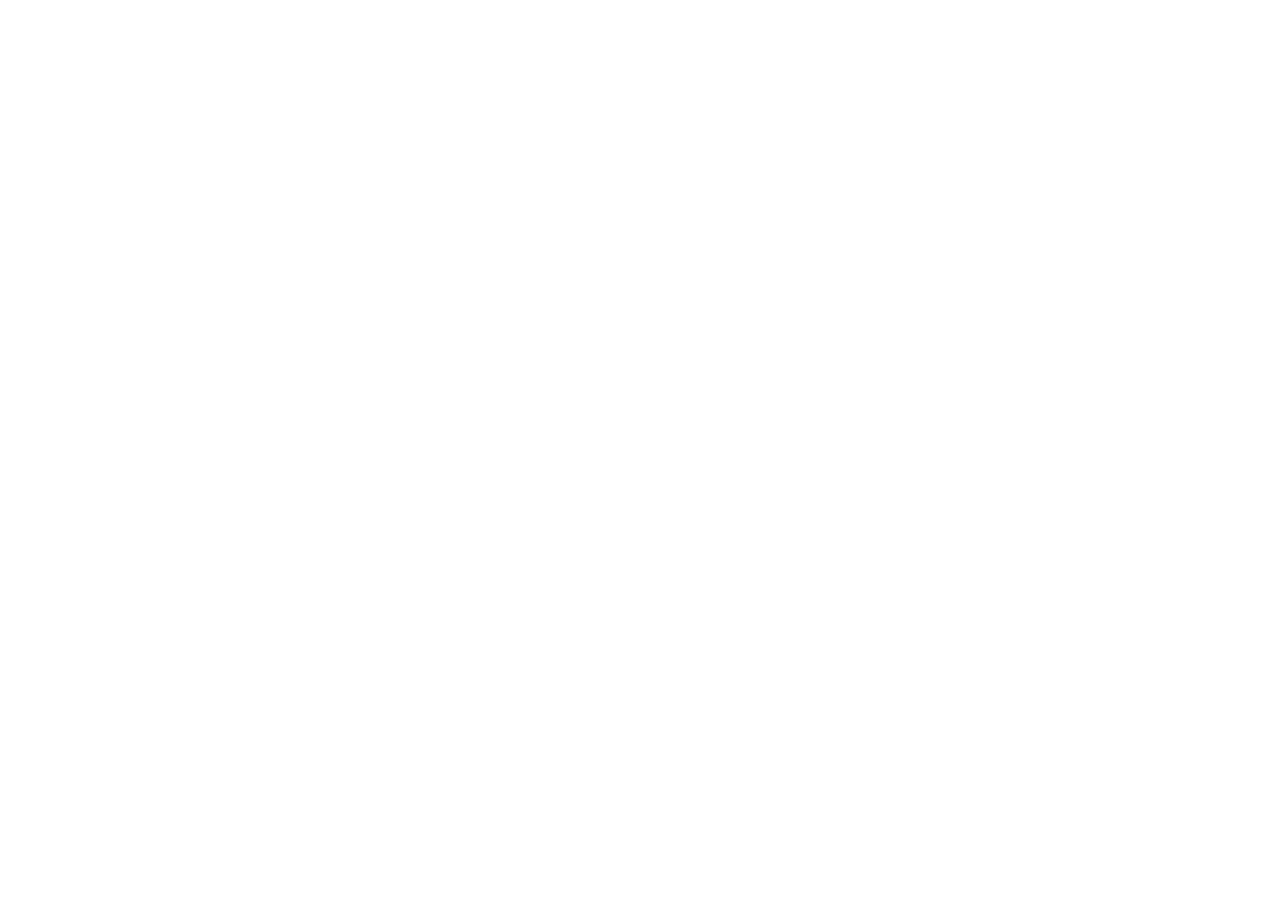
==== index.html @ 4dec91c7 "initial commit" ====
<!DOCTYPE html>
<html lang="en">
<head>
    <meta charset="UTF-8">
    <meta http-equiv="X-UA-Compatible" content="IE=edge">
    <meta name="viewport" content="width=, initial-scale=1.0">
    <title>Portfolio</title>
</head>
<body>
    
</body>
</html>
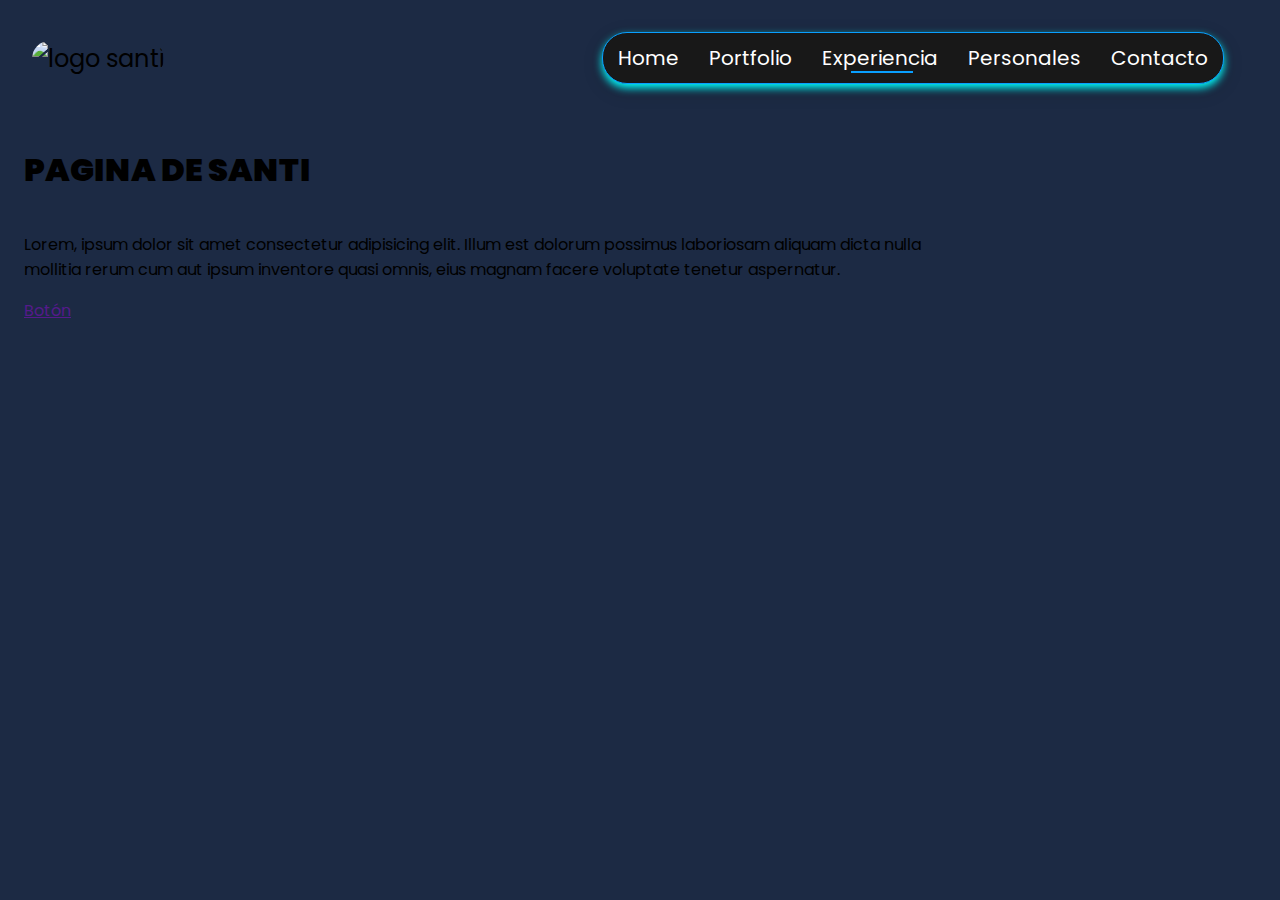
==== commit 006dd35e: "second commit" ====
--- a/index.html
+++ b/index.html
@@ -3,10 +3,56 @@
 <head>
     <meta charset="UTF-8">
     <meta http-equiv="X-UA-Compatible" content="IE=edge">
-    <meta name="viewport" content="width=, initial-scale=1.0">
-    <title>Portfolio</title>
+    <meta name="viewport" content="width=device-width, initial-scale=1.0">
+
+    <link rel="stylesheet" href="css/main.css">
+    
+    <!-- FUENTES -->
+    <link href="link rel="preconnect href="https://fonts.googleapis.com">
+    <link rel="preconnect" href="https://fonts.gstatic.com" crossorigin>
+    <link href="https://fonts.googleapis.com/css2?family=Poppins:wght@100;200;300;400;500;600;700;800;900&display=swap" rel="stylesheet">
+
+    <title>Taberner Page</title>
+
 </head>
-<body>
-    
+<body margin="0px" padding="0px">
+    <div class="main-wrapper">
+<!--Navegador Sitio-->
+    <nav>
+        <!--Icono pagina-->
+        <img class="main-icon" src="https://dummyimage.com/100x50/f75175/fff" alt="logo santi">
+            <ul>
+                <li class="menu1">
+                    <a class="nav-names" href="index.html">Home</a>
+                </li>
+                <li class="menu2">
+                    <a class="nav-names" href="pages/portfolio.html">Portfolio</a>
+                </li>
+                <li class="is-current">
+                    <a class="nav-names" href="pages/experiencia.html">Experiencia</a>
+                </li>
+                <li class="menu4">
+                    <a class="nav-names" href="pages/personales.html">Personales</a>
+                </li>
+                <li class="menu5">
+                    <a class="nav-names" href="pages/contacto.html">Contacto</a>
+                </li>
+                <div class="nav-underline"></div>
+            </ul>
+        </nav>
+
+    <!--Inicio header-->
+    <header>
+        <div>
+            <h1 class="main-title-home">PAGINA DE SANTI</h1>
+            <p>Lorem, ipsum dolor sit amet consectetur adipisicing elit. Illum est dolorum possimus laboriosam aliquam dicta nulla mollitia rerum cum aut ipsum inventore quasi omnis, eius magnam facere voluptate tenetur aspernatur.</p>
+            <a href="">Botón</a>
+        </div>
+
+        <iframe width="560" height="315" src="https://www.youtube.com/embed/ct8mZTf54d0" title="YouTube video player" frameborder="0" allow="accelerometer; autoplay; clipboard-write; encrypted-media; gyroscope; picture-in-picture" allowfullscreen></iframe>
+
+    </header>   
+        </div>
+
 </body>
 </html>--- a/css/main.css
+++ b/css/main.css
@@ -0,0 +1,196 @@
+/**GENERAL**/
+html {
+    height: 100%;
+    font-family: 'Poppins', sans-serif;
+    background-color: #1c2a44;
+}
+
+
+/**Estilo navegador**/
+nav {
+    padding-right: 24px;
+    padding-left: 24px;
+    font-size: 24px;
+    
+    display: flex;
+    flex-wrap: wrap;
+    justify-content: space-between;
+    align-items: center;
+}
+
+.main-icon {
+    border-radius: 50px;
+}
+
+nav ul {
+    position: relative;
+    margin: 2%;
+    width: 620px;
+    display: flex;
+    flex-direction: row;
+    list-style: none;
+    padding: 10px 0;
+    border-radius: 25px;
+    border: 0.1px solid #099FFF;
+    background-color: #181818;
+    box-shadow: 0 4px 8px 0 #00FFFF, 0 6px 20px 0 rgba(0, 0, 0, 0.19);
+    }
+    
+nav ul li {
+    display: block;
+    margin: auto;
+    color: white;
+    font-size: 20px;
+}
+
+.nav-underline {
+    position: absolute;
+    bottom: 10px;
+    width: 10%;
+    height: 2px;
+    background: #099FFF;
+    transition: all .3s ease-in-out;
+}
+
+.nav-names {
+    text-decoration: none;
+    color: white;
+    cursor: pointer;
+}
+
+ul li:nth-child(1).is-current ~ .nav-underline {
+    left: 2.5%;
+  }
+ul li:nth-child(2).is-current ~ .nav-underline {
+    left: 18.5%;
+  }
+ul li:nth-child(3).is-current ~ .nav-underline {
+    left: 40%;
+  }
+ul li:nth-child(4).is-current ~ .nav-underline {
+    left: 63%;
+  }
+ul li:nth-child(5).is-current ~ .nav-underline {
+    left: 85%;
+  }
+ul li:nth-child(1):hover ~ .nav-underline {
+    left: 2.5%;
+  }
+ul li:nth-child(2):hover ~ .nav-underline {
+    left: 18.5%;
+  }
+ul li:nth-child(3):hover ~ .nav-underline {
+    left: 40%;
+  }
+ul li:nth-child(4):hover ~ .nav-underline {
+    left: 63%;
+  }
+ul li:nth-child(5):hover ~ .nav-underline {
+    left: 85%;
+  }
+       
+    /**HOME**/
+    /**Estilo header**/
+header {
+        padding: 16px;
+        display: flex;
+        flex-direction: row;
+        justify-content: space-between;
+    }
+    
+.main-title-home{
+        font-weight: 900;
+    }
+    
+header div {
+        display: flex;
+        flex-direction: column;
+        word-break: normal;
+    }
+
+.menu1 {
+    animation-name: entrada-nav;
+    animation-duration: 1s;
+    animation-timing-function: ease-in-out;
+}
+
+.menu2 {
+    animation-name: entrada-nav;
+    animation-duration: 1.5s;
+    animation-timing-function: ease-in-out;
+}
+
+.is-current {
+    animation-name: entrada-nav;
+    animation-duration: 2s;
+    animation-timing-function: ease-in-out;
+}
+
+.menu4 {
+    animation-name: entrada-nav;
+    animation-duration: 2.5s;
+    animation-timing-function: ease-in-out;
+}
+
+.menu5 {
+    animation-name: entrada-nav;
+    animation-duration: 3s;
+    animation-timing-function: ease-in-out;
+}
+
+
+@keyframes entrada-nav {
+    0% {
+        transform: translateY(-200px);
+    }
+    100% {
+        transform: translateY(0);
+    }
+    
+}
+/**
+nav ul li:hover {
+    background-color: rgb(136, 187, 255);*/
+
+
+/**EXPERIENCIA*/
+
+/**PORTFOLIO*/
+div.gallery {
+    margin: 5px;
+    border: 1px solid #ccc;
+    float: left;
+    width: 180px;
+  }
+  
+  div.gallery:hover {
+    border: 2px solid rgba(136, 187, 255);
+  }
+  
+  div.gallery img {
+    width: 100%;
+    height: auto;
+  }
+  
+  div.desc {
+    font-size: 8px;
+    padding: 4px;
+    text-align: center;
+  }
+
+  @media screen and (min-width: 1024px) {
+    div.gallery {
+             width: 400px;
+      }
+      
+      div.desc {
+        font-size: 16px;
+        padding: 4px;
+        text-align: center;
+  }
+  }
+
+/**PERSONALES*/
+
+/**CONTACTO*/
+
